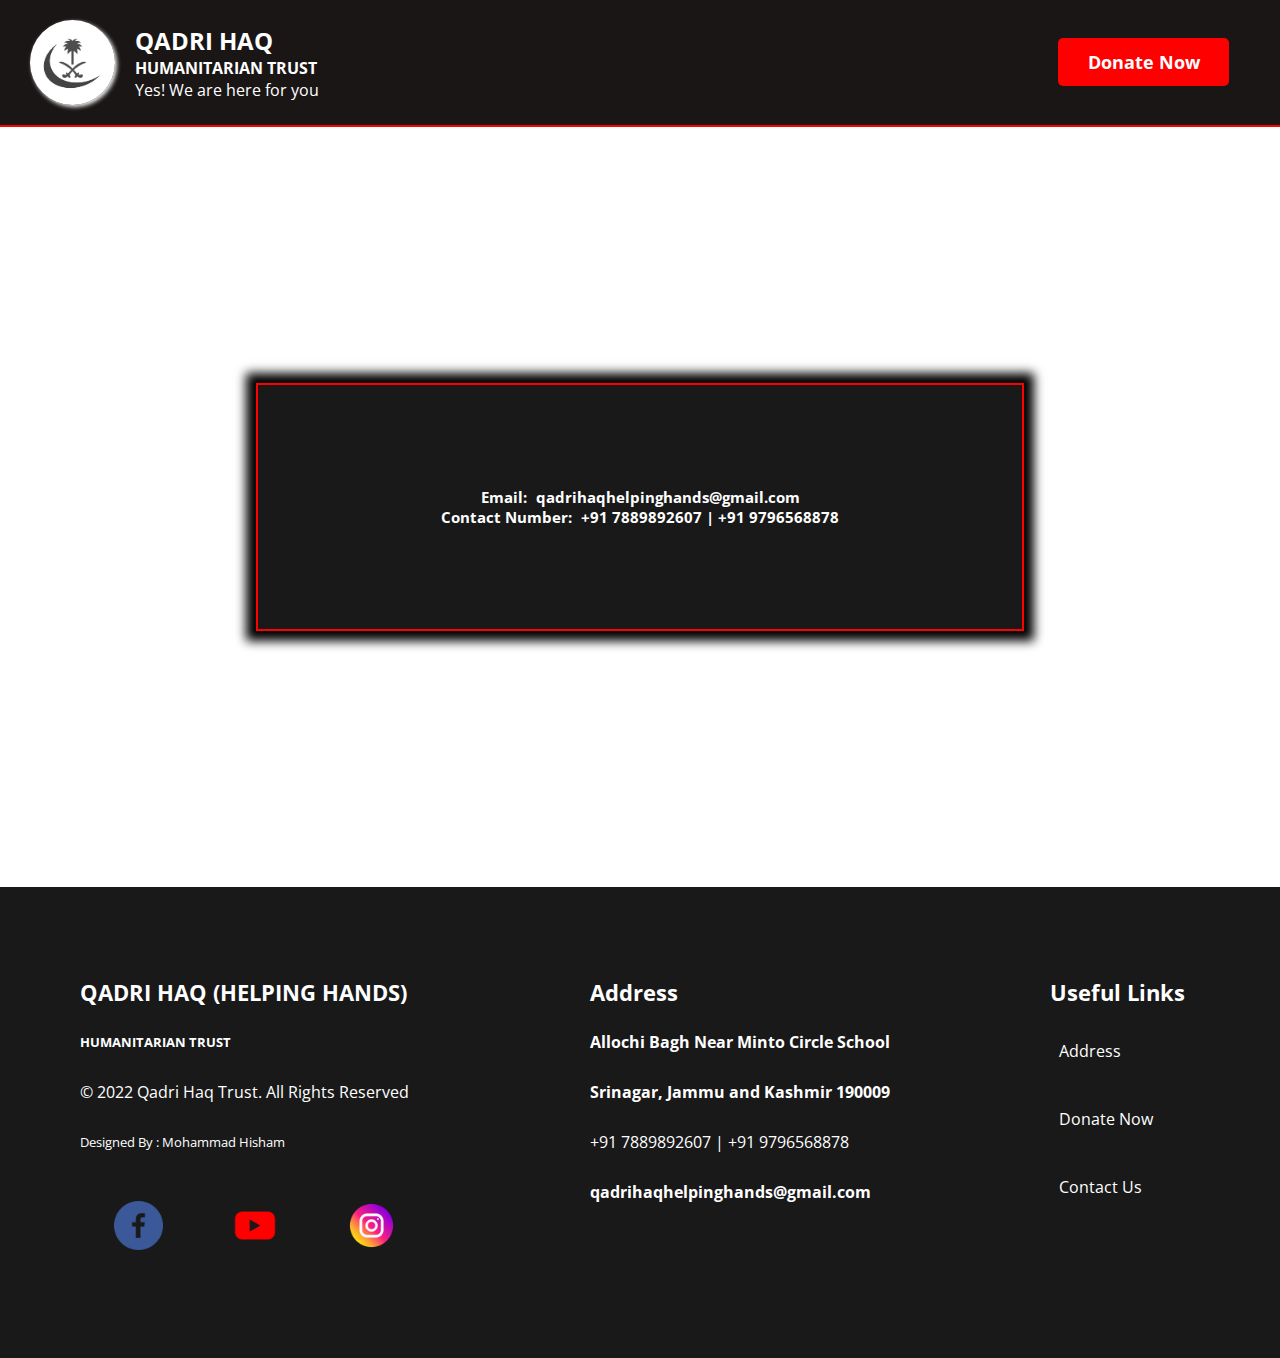
==== contact.html @ 6cfe1202 "contact page added" ====
<!DOCTYPE html>
<html lang="en">
<head>
    <meta charset="UTF-8">
    <meta http-equiv="X-UA-Compatible" content="IE=edge">
    <meta name="viewport" content="width=device-width, initial-scale=1.0">
    <title>https://hishamized.github.io/contact.html</title>
    <link href="https://fonts.googleapis.com/css2?family=Open+Sans&display=swap" rel="stylesheet">
    <link href="https://fonts.googleapis.com/css2?family=Open+Sans:wght@400;700&display=swap" rel="stylesheet"> 
    <link rel="stylesheet" href="index.css">
    <style>
        .box {
            background-color:#191919;
            display: flex;
            flex-direction: column;
            font-family: 'Open Sans', sans-serif;
            margin: 20%;
            padding: 8%;
            border: 2px solid red;
            box-shadow: 0px 0px 10px 10px black;
            text-align: center;
            align-items: center;
        }
        .sub-box {
            display: flex;
            flex-direction: row;
            color: white;
            font-size: small;
            text-align: center;
            align-items: center;
        }
        .box:hover {
            background-color: rgba(0, 0, 0, 0.8);
            transition: 0.5s;
        }
        @media only screen and (max-width: 600px) {
           .sub-box {
               font-size: 6px;
           }
        }
    </style>
</head>
<body>
    <div class="top-bar" >
        <div class="logo-container2">
            <img class="logo" src="./images/newlogo.jpg" alt="This is our logo">
            <div class="logo-container">
                
                <h2>QADRI HAQ</h2>
                <h4>HUMANITARIAN TRUST</h4>
                <p>Yes! We are here for you</p>
            </div>
        
        </div>
        <a class="donate" href='https://pmny.in/4ICN8wEIY0gM' target="_blank">Donate Now</a>
    </div>
    <div class="box">
        <div class="sub-box">
            <h3>Email:</h3>  &nbsp  &nbsp 
            <h3>qadrihaqhelpinghands@gmail.com</h3>
        </div>
        <div class="sub-box">
            <h3>Contact Number:</h3>  &nbsp  &nbsp
            <h3>+91 7889892607 | +91 9796568878</h3>
        </div>
    </div>

    <div class="footer">
        <div class="footer-col">
           <h1>QADRI HAQ (HELPING HANDS)</h1>
           <h5>HUMANITARIAN TRUST</h5>
           <p>© 2022 Qadri Haq Trust. All Rights Reserved</p>
           <p style="font-size: smaller;" >Designed By : Mohammad Hisham</p>
           <div class="smicons">
           <a href="#" target="_blank">
               <img class="smlinks" src="images/facebook.png" alt="Facebbok Link">
           </a>
           <a href="#"><img class="smlinks" src="images/youtube.png" alt="Youtube Link"></a>
           <a href="https://www.instagram.com/qadrihaq11/" target="_blank"><img class="smlinks" src="images/instagram.png" alt="Instagram Link"></a>
          </div>
        </div>
        <div class="footer-col">
           <h1>Address</h1>
           <h4>Allochi Bagh Near Minto Circle School</h4>
           <h4> Srinagar, Jammu and Kashmir 190009</h4>
           <span>+91 7889892607 | +91 9796568878</span>
           <span><h4>qadrihaqhelpinghands@gmail.com</h4></span>
        </div>
        <div class="footer-col">
           <h1>Useful Links</h1>
           <a target="_blank" href="https://www.google.com/maps/place/Minto+Circle+School+(English+Medium)/@34.0585846,74.7950512,17z/data=!3m1!4b1!4m5!3m4!1s0x38e18f0ac0000739:0xf4ed4cb179ded9e0!8m2!3d34.0585802!4d74.7972399">Address</a>
           <a id="donate_footer" href="https://pmny.in/4ICN8wEIY0gM">Donate Now</a>
           <a href="brps_contact_form.html" target="_blank">Contact Us</a>
        </div>
      </div>
</body>
</html>
---- index.css ----
* {
    margin: 0%;
}
h1, p {
    font-family: 'Open Sans', sans-serif;
}
.top-bar {
    display: flex;
    background-color: rgb(26, 22, 22);
    border-bottom: 2px solid red;
    align-self: flex-start;
    height: auto;
    position: -webkit-sticky;
    position: sticky;
    overflow-x: hidden;
    top: 0;
    z-index: 2;
}
.logo-container2 {
    display: flex;
    flex-direction: row;
}
.logo-container {
    display: flex;
    flex-direction: column;
    margin-left: 10px;
    font-family: 'Open Sans', sans-serif;
    color: white;
    justify-content: center;
    margin-left: 20px;   
}
.logo {
    width: 8%;
    margin-left: 30px;
    border-radius: 50%;
    margin-top: 20px;
    margin-bottom: 20px;
    box-shadow: 2px 2px 4px whitesmoke;
}
.donate {
    text-decoration: none;
    font-family: 'Open Sans', sans-serif;
    font-weight: bolder;
    font-size: large;
    background-color: rgb(255, 0, 0);
    color: white;
    text-align: center;
    align-self: center;
    width: 40%;
    padding: 12px;
    border-radius: 5px;
    margin-right: 4%;
}
.donate:hover {
    transition: 0.5s;
    opacity: 0.7;
    border: 1px solid white;
    box-shadow: 2px 2px 3px whitesmoke;
}
.help-box {
    background-image: url(images/cat.jpg);
    background-repeat: no-repeat;
    position: relative;
    background-size: 100%;
    display: flex;
    flex-direction: column;
    font-family: 'Open Sans', sans-serif;
    height: 500px;
    box-shadow: inset 0 0 0 1000px rgba(0,0,0,.2);
}
.layer {
    padding: 30px;
    margin: 70px;
    background-color: rgba(255, 255, 255, 0.7);
    position: absolute;
    top: 0;
    left: 0;
    width: 35%;
    height: 50%;
    margin-left: 750px;
    border-radius: 0.5px;
}
.layer > .donate {
   margin-left: 0%;
   position: absolute;
   width: 150px;
}
.layer h1 {
    font-weight: 48px;
    margin-bottom: 15px;
}
.layer p {
    margin-bottom: 35px;
}
.about {
    display: flex;
    flex-direction: column;
    margin-left: 300px;
    margin-right: 300px;
    margin-top: 40px;
    margin-bottom: 40px;
    text-align: center;
    font-family: 'Open Sans', sans-serif;
}
.about h1 {
    font-weight: bolder;
    margin-bottom: 30px;
}
.wdwd {
    text-align: center;
    margin-left: 25%;
    margin-right: 25%;
    margin-bottom: 20px;
}
.big-container {
    display: flex;
    flex-direction: row;
    margin-top: 50px;
}
.container {
    display: flex;
    flex-direction: column;
    font-family: 'Open Sans', sans-serif;
    text-align: center;
    margin: 7%;
}
.container img {
    width: 50%;
    align-self: center;
    margin-bottom: 10px;
}
.carousel-cell img {
    width: 30%;;
}
.footer h1 {
	font-size: 22px;
}
.footer a {
	text-decoration: none;
	color: white;
	padding: 9px;
}
.footer a:hover {
	border: 1px solid white;
	border-radius: 4px;
	background-color:rgba(255, 255, 255, 0.1);
	box-shadow: 0 0 10px 2px whitesmoke;
	transition: 0.2s;
}
#donate_footer:hover {
    border: 1px solid white;
    box-shadow: 0 0 10px 2px red;
}
.footer {
	color: white;
	display: flex;
	flex-direction: row;
	background-color: rgba(0, 0, 0, 0.9);
    font-family: 'Open Sans', sans-serif;
}
.footer-col {
	margin: 80px;
	display: flex;
	flex-direction: column;
	line-height: 50px;	
}
.smicons {
	display: flex;
	flex-direction: row;
	width: 350px;
}
.smicons a {
    border-radius: 50%;
}
.smicons img {
	padding-left: 25%;
    padding-top: 25%;
    
}
.smlinks {
	width: 50%;
}
.video-container {
    display: flex;
    flex-direction: column;
    align-content: center;
    background-color: #1a1616;
}
.video {
    margin-top: 50px;
    margin-bottom: 30px;
    align-self: center;
    width: 50%;
    height: 100%;
    object-fit: cover;
    box-shadow: 0 0 10px 10px whitesmoke;
}
.events-h1 {
	font-family: 'Helvetica', sans-serif;
	font-size: 40px;
	font-weight: 600;
	text-align: center;
	padding-top: 30px;
}
.events {
	display: flex;
	flex-direction: row;
	margin: 10px;
	padding: 40px;
	align-items: center;
	justify-content: center;
    font-family: 'Open Sans', sans-serif;
}
.events-cells h2 {
	color: black;
	text-align: center;
}
.events-cells img {
          width: 300px;
		  height: 300px;
		  margin: 25px;
		  box-shadow: 0 0 5px 5px black;
		  transition: 0.4s;
}
.events-cells h2:hover {
	color: rgb(255, 0, 0);
}
.events-cells img:hover {
	width: 315px;
	height: 315px;
	box-shadow: 0 0 20px 3px rgba(255, 0, 0, 0.801);
	border-radius: 3px;
}
.end-box {
    background-image: url(./images/poor.jpg);
    background-repeat: no-repeat;
    background-size: 100%;
    height: 600px;
    display: flex;
    flex-direction: column;
    margin-bottom: 10px;
    color: white;
}
.end-box-text {
    margin-top: 3%;
    display: flex;
    flex-direction: column;
    align-items: center;
    line-height: 60px;
    font-size: 30px;
    text-shadow: 2px 2px 4px black;
}

@media only screen and (max-width: 600px)
{
    html, body *:not(.top-bar) {
        overflow-x: hidden;
      }
    .top-bar {
        flex-direction: column;
        align-items: center;
        justify-content: center;
        padding: 10px;
    }
    .donate {
        margin-left: 0%;
        width: 35%;
    }
    .logo {
        margin-left: 0%;
        width: 14%;
    }
    .logo-container {
        text-align: left;
        margin-top: 20px;
        margin-bottom: 20px;
        font-size: smaller;
    }
    .logo-container2 {
        justify-content: center;
    }
    .layer {
        margin: 0%;
        width: 100%;
        height: 90%;
    }
    .help-box {
        height: 270px;
    }
    .about {
        margin-left: 10%;
        margin-right: 10%;
    }
    .big-container {
        flex-direction: column;
    }
    .container img {
        width: 25%;
    }
    .container {
        margin-left:  16%;
        margin-right: 16%;
    }
    .footer{
		flex-direction: column;
	}
	.footer-col{
		align-items: center;
		margin: 0%;
		margin-top: 40px;

	}

    .layer h1 { /* for mobile */
        font-size: 18px;
        margin-bottom: 3px;
    }
    .layer p {
        margin-bottom: 5px;
        margin-right: 20px;
    }
    .video {
        width: 90%;
        height: 100%;
    }
    .events {
		flex-direction: column;
	}
    .end-box {
        height: 270px;
        align-items: center;
    }
    .end-box-text {
        font-size: small;
        line-height:normal;
        overflow: hidden;
        text-align: center;
    }
    .end-box-text a {
        margin-top: 45px;
    }
    .end-box-text h1,p {
        margin-bottom: 10px;
    }
    .wdwd {
        margin-left: 10%;
        margin-right: 10%;
    }
}
@media only screen and (min-width: 601px) and (max-width: 900px) and (orientation: landscape) {
    .layer {
        margin-left: 0px;
    }
    .about {
        margin-left: 0px;
        margin-right: 0px;
    }
    .footer-col{
        margin: 10px;
    }
    .smicons {
        width: 200px;
    }
    .end-box-text {
        text-align: center;
    }
    .end-box-text h1, p {
        margin-bottom: 15px;
    }
    .end-box-text a {
        margin-top: 150px;
        
    }
}
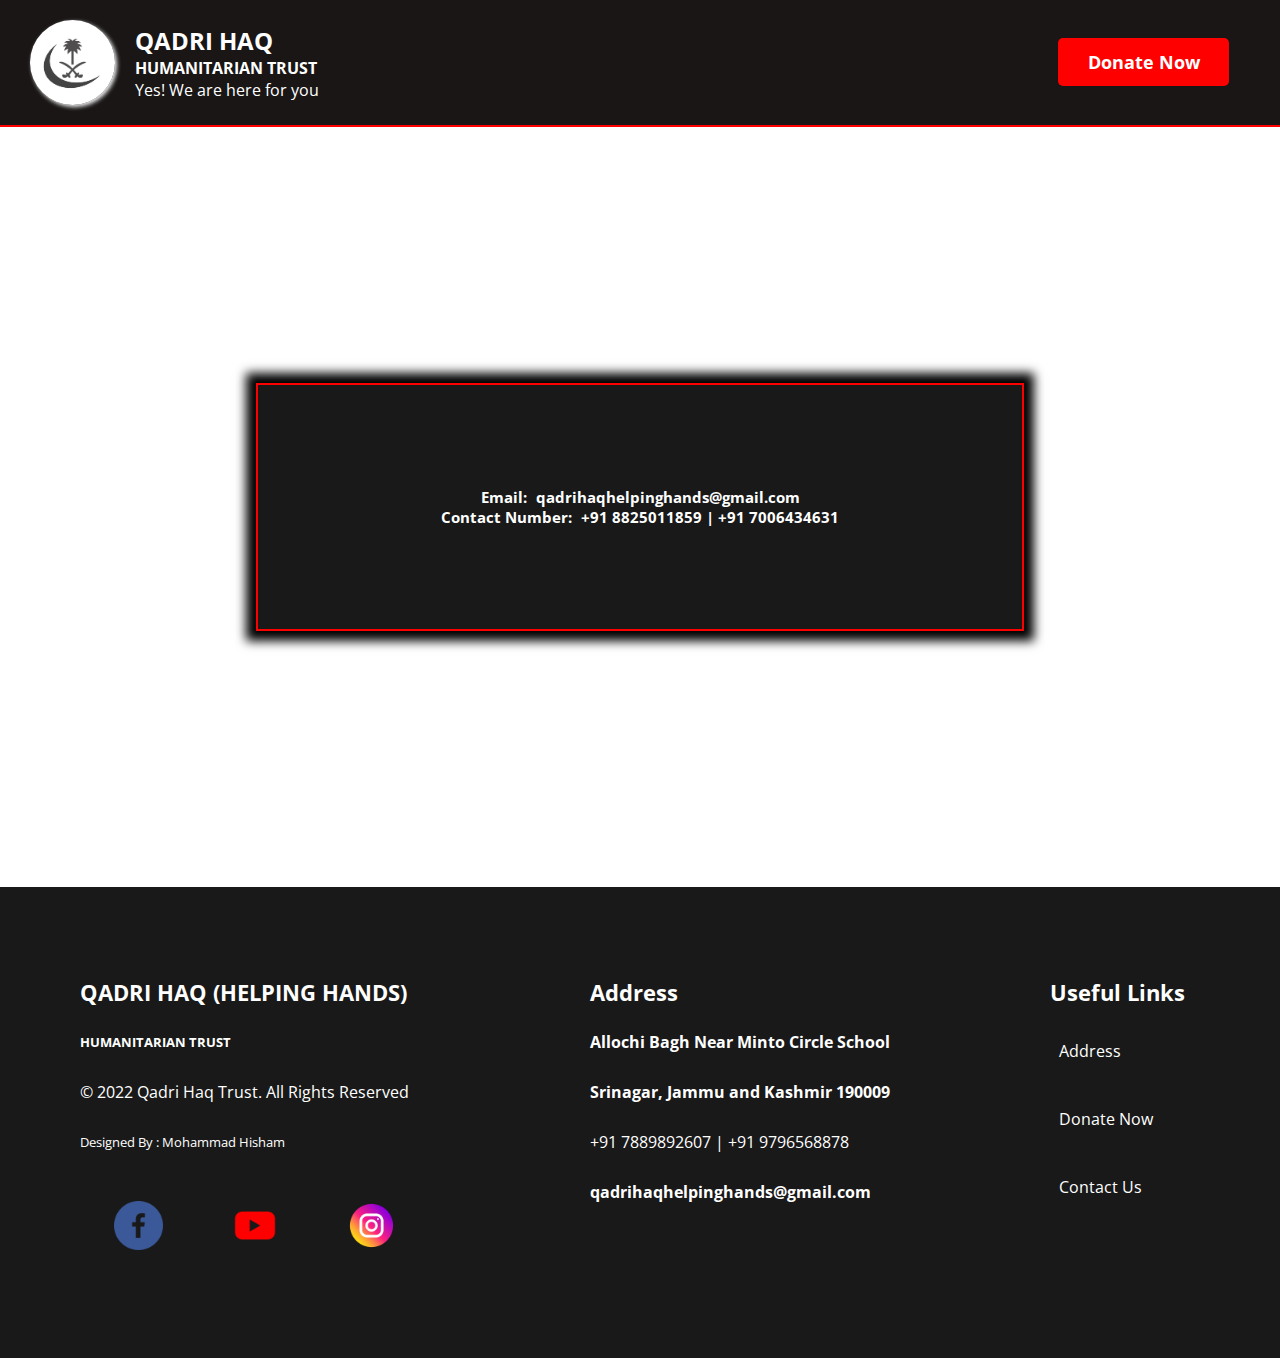
==== commit f9e5afd3: "phone numbers updated" ====
--- a/contact.html
+++ b/contact.html
@@ -35,7 +35,7 @@
         }
         @media only screen and (max-width: 600px) {
            .sub-box {
-               font-size: 6px;
+               font-size: 4px;
            }
         }
     </style>
@@ -61,7 +61,7 @@
         </div>
         <div class="sub-box">
             <h3>Contact Number:</h3>  &nbsp  &nbsp
-            <h3>+91 7889892607 | +91 9796568878</h3>
+            <h3>+91 8825011859 | +91 7006434631</h3>
         </div>
     </div>
 
--- a/index.css
+++ b/index.css
@@ -281,9 +281,25 @@
     }
     .layer {
         margin: 0%;
-        width: 100%;
-        height: 90%;
-    }
+        width: 90%;
+        height: 100%;
+       
+    }
+    .layer > .donate {
+        margin-top: 7%;
+        margin-left: 0%;
+        position: absolute;
+        width: 40%;
+     }
+     .layer h1 {
+         font-weight:bolder;
+         margin-bottom: 0px;
+        
+     }
+     .layer p {
+         margin-bottom: 0px;
+         margin-top: 4%;
+     }
     .help-box {
         height: 270px;
     }
